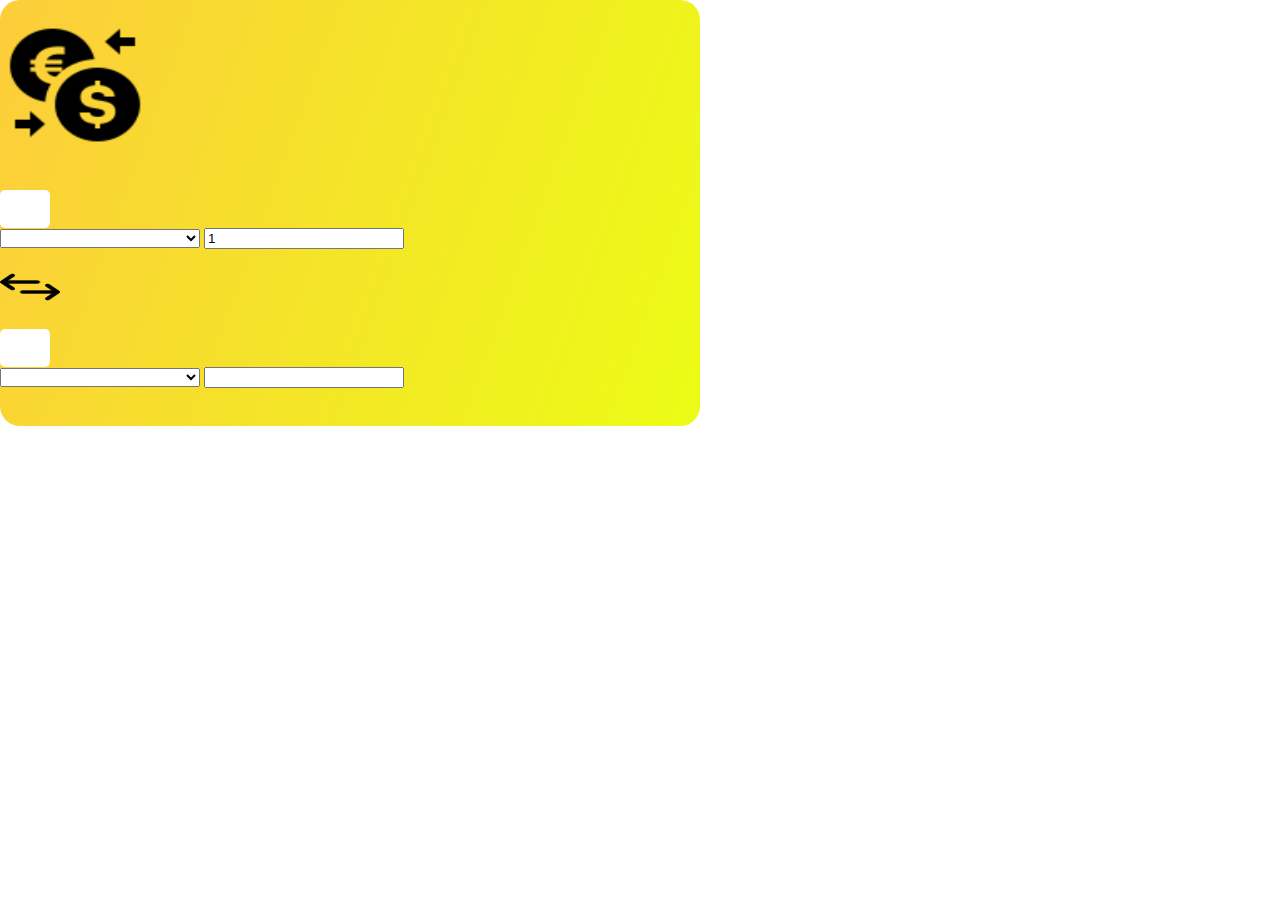
==== Currency Converter/index.html @ 27513e9f "Project 3" ====
<!DOCTYPE html>
<html lang="en">
<head>
    <meta charset="UTF-8">
    <meta http-equiv="X-UA-Compatible" content="IE=edge">
    <meta name="viewport" content="width=device-width, initial-scale=1.0">
    <link rel="shortcut icon" href="images/icon.png" type="image/x-icon">
    <link rel="stylesheet" href="style.css">
    <link href="https://cdn.jsdelivr.net/npm/bootstrap@5.0.2/dist/css/bootstrap.min.css" rel="stylesheet" integrity="sha384-EVSTQN3/azprG1Anm3QDgpJLIm9Nao0Yz1ztcQTwFspd3yD65VohhpuuCOmLASjC" crossorigin="anonymous">
  
    <title>Currency Converter</title>
</head>
<body>

    <div class="container text-center my-5 py-5 mw-25">
        <div class="contain">
            <div class="row ">
                <img src="images/icon.png" class="mx-auto" style="width: 150px; height: 130px;" alt="">
             </div>
     
             <br><br>
             <div class="image mx-auto">
                <img src="#" alt="" id="flag1">
             </div>

             <div class="row my-0 mx-auto">
                 <select class="form-select col mx-auto my-2" aria-label="Default select example" id="select1">
                 </select>
                 <input type="text" id="input1" value="1" class="form-control col mx-auto my-2" aria-label="Username" aria-describedby="basic-addon1">
             </div>
     
             <br>
     
             <div class="row my-0">
                 <img src="images/swap.png" id="swap" class="mx-auto" style="width: 60px; height: 40px;" alt="">
             </div>
     
             <br>
             <div class="image mx-auto">
                <img src="#" alt="" id="flag2">
             </div>

             <div class="row  my-3 mx-auto">
                 <select class="form-select col mx-auto my-2" aria-label="Default select example" id="select2">
                 </select>
                 <input type="text" id="input2" class="form-control col mx-auto my-2" aria-label="Username" aria-describedby="basic-addon1">
             </div>
     
             <br>
     
             <div class="row"> 
                 <p class="fw-bold text-center" id="conclusion"></p>
             </div>
        </div>
    </div>
  
    <script src="https://cdn.jsdelivr.net/npm/@popperjs/core@2.9.2/dist/umd/popper.min.js" integrity="sha384-IQsoLXl5PILFhosVNubq5LC7Qb9DXgDA9i+tQ8Zj3iwWAwPtgFTxbJ8NT4GN1R8p" crossorigin="anonymous"></script>
    <script src="https://cdn.jsdelivr.net/npm/bootstrap@5.0.2/dist/js/bootstrap.min.js" integrity="sha384-cVKIPhGWiC2Al4u+LWgxfKTRIcfu0JTxR+EQDz/bgldoEyl4H0zUF0QKbrJ0EcQF" crossorigin="anonymous"></script>
    <script src="script.js"></script>
</body>
</html>
<!-- 
<div class="container">
    <div class="row1">
        <select name="" id="select1">
            <option value="">-- Select the Currency --</option>
        </select>
        
        <input type="number" value="1" name="" id="input1">
    </div>

    <div class="row2">
        <button id="swap">swap</button>
        <div id="box"></div>
    </div>

    <div class="row3">
        <select name="" id="select2">
            <option value="">-- Select the Currency --</option>
        </select>
        <input type="number" name="" id="input2">
    </div>
</div> -->
---- Currency Converter/style.css ----
*{
    margin: 0;
    box-sizing: border-box;
}

#swap{
    cursor: pointer;
}

.image{
    padding: 5px;
    width: 50px;
    height: 38px;
    background-color: white;
    border-radius: 5px;
}

.contain{
    background: linear-gradient(110deg, #fdcd3b, #ecfc15 );
    border-radius: 20px;
    padding: 20px 0;
}

.container{
    max-width: 700px !important;
}

.container input, .container .form-select {
    min-width: 200px;  
    max-width: 200px;
}
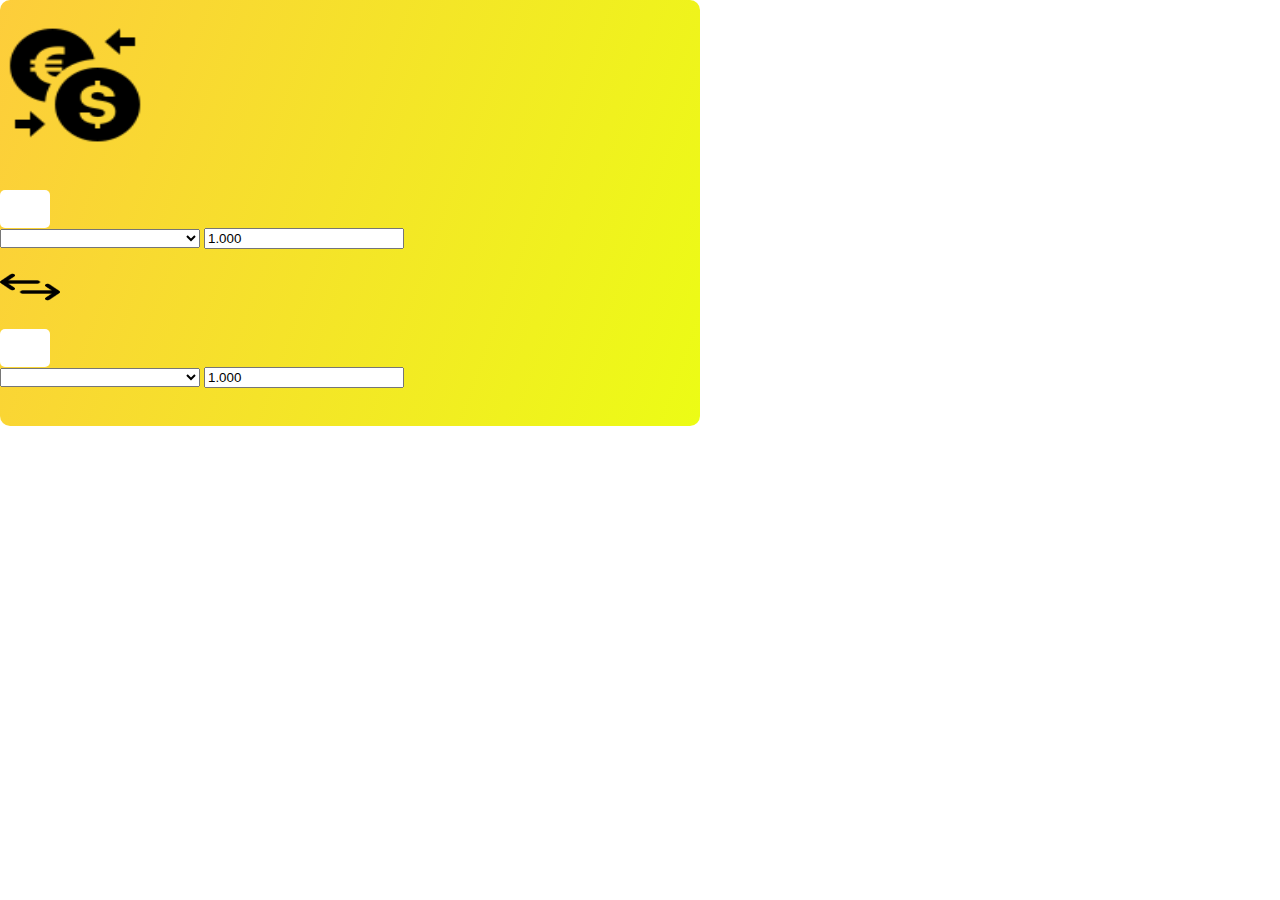
==== commit 58e133d9: "Project 3" ====
--- a/Currency Converter/index.html
+++ b/Currency Converter/index.html
@@ -26,7 +26,7 @@
              <div class="row my-0 mx-auto">
                  <select class="form-select col mx-auto my-2" aria-label="Default select example" id="select1">
                  </select>
-                 <input type="text" id="input1" value="1" class="form-control col mx-auto my-2" aria-label="Username" aria-describedby="basic-addon1">
+                 <input type="number" id="input1" value="1.000" class="form-control col mx-auto my-2" aria-label="Username" aria-describedby="basic-addon1">
              </div>
      
              <br>
@@ -43,7 +43,7 @@
              <div class="row  my-3 mx-auto">
                  <select class="form-select col mx-auto my-2" aria-label="Default select example" id="select2">
                  </select>
-                 <input type="text" id="input2" class="form-control col mx-auto my-2" aria-label="Username" aria-describedby="basic-addon1">
+                 <input type="number" id="input2" value="1.000" class="form-control col mx-auto my-2" aria-label="Username" aria-describedby="basic-addon1">
              </div>
      
              <br>
@@ -58,26 +58,4 @@
     <script src="https://cdn.jsdelivr.net/npm/bootstrap@5.0.2/dist/js/bootstrap.min.js" integrity="sha384-cVKIPhGWiC2Al4u+LWgxfKTRIcfu0JTxR+EQDz/bgldoEyl4H0zUF0QKbrJ0EcQF" crossorigin="anonymous"></script>
     <script src="script.js"></script>
 </body>
-</html>
-<!-- 
-<div class="container">
-    <div class="row1">
-        <select name="" id="select1">
-            <option value="">-- Select the Currency --</option>
-        </select>
-        
-        <input type="number" value="1" name="" id="input1">
-    </div>
-
-    <div class="row2">
-        <button id="swap">swap</button>
-        <div id="box"></div>
-    </div>
-
-    <div class="row3">
-        <select name="" id="select2">
-            <option value="">-- Select the Currency --</option>
-        </select>
-        <input type="number" name="" id="input2">
-    </div>
-</div> -->+</html>--- a/Currency Converter/style.css
+++ b/Currency Converter/style.css
@@ -17,7 +17,7 @@
 
 .contain{
     background: linear-gradient(110deg, #fdcd3b, #ecfc15 );
-    border-radius: 20px;
+    border-radius: 10px;
     padding: 20px 0;
 }
 
